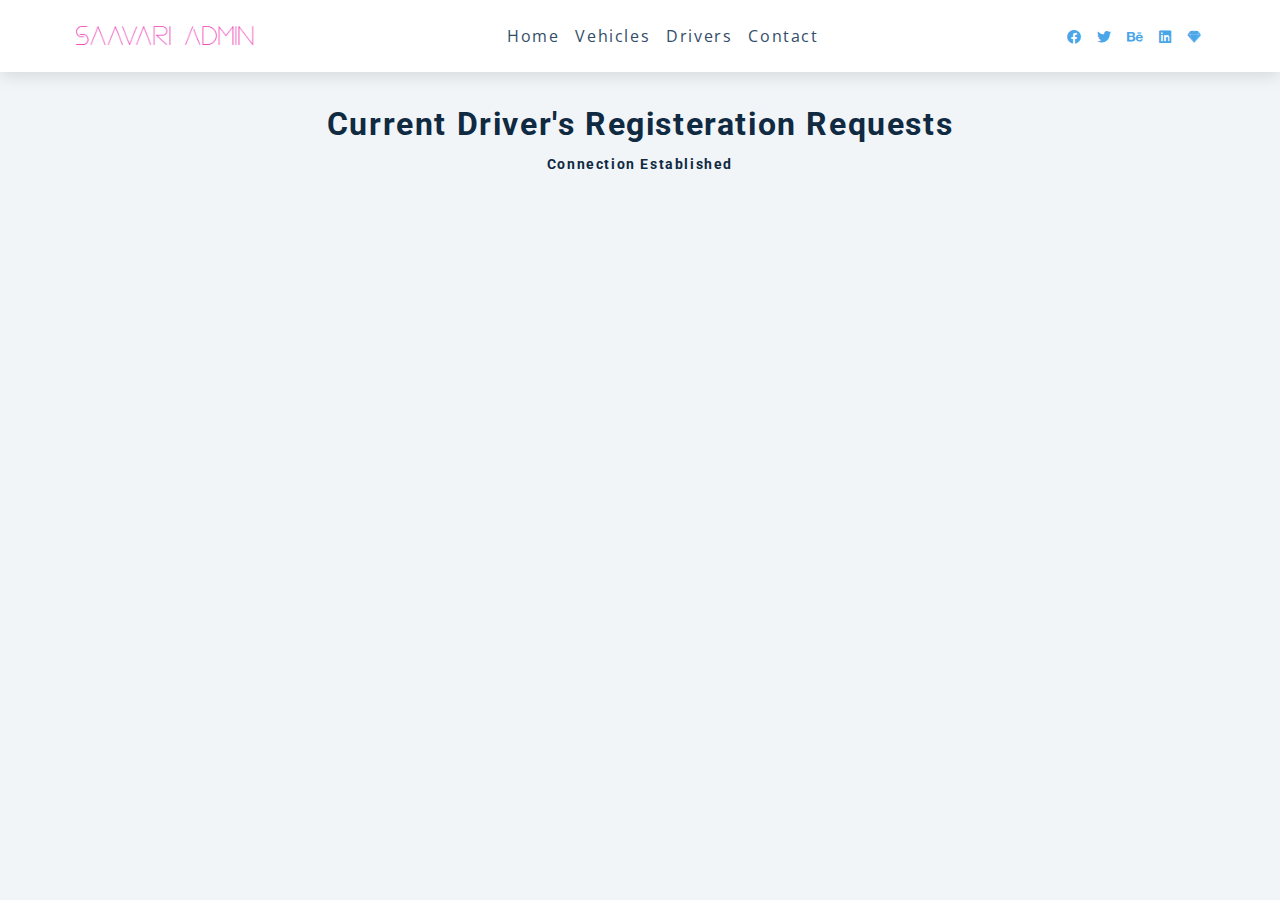
==== Admin Webpage/drivers.html @ e9b043bd "Admin Panel Setup" ====
<!DOCTYPE html>
<html lang="en">
<head>
	<meta charset="utf-8">
	<meta name="viewport" content="width=device-width, initial-scale=1.0">
	<title>Saavari Admin Panel</title>

	<!-- Importing font -->
	<link 
		rel="stylesheet"
		href="https://cdnjs.cloudflare.com/ajax/libs/font-awesome/5.14.0/css/all.min.css"
	>

	<!-- styles -->
	<link rel="stylesheet" type="text/css" href="styles.css">
</head>
<body>
	<nav>
		<div class="nav-center">
			<!-- nav header -->
			<div class="nav-header">
				<img src="./logo.png" class="logo" alt="logo">
				<button class="nav-toggle">
					<i class="fas fa-bars"></i>
				</button>
			</div>
			<!-- links -->
			<ul class="links">
				<li>
					<a href="index.html">home</a>
				</li>
				<li>
					<a href="vehicles.html">vehicles</a>
				</li>
				<li>
					<a href="drivers.html">drivers</a>
				</li>
				<li>
					<a href="contact.html">contact</a>
				</li>
			</ul>
			<!-- social media -->
			<ul class="social-icons">
				<li>
					<a href="https://www.twitter.com">
						<i class="fab fa-facebook"></i>
					</a>
				</li>
				<li>
					<a href="https://www.twitter.com">
						<i class="fab fa-twitter"></i>
					</a>
				</li>
				<li>
					<a href="https://www.twitter.com">
						<i class="fab fa-behance"></i>
					</a>
				</li>
				<li>
					<a href="https://www.twitter.com">
						<i class="fab fa-linkedin"></i>
					</a>
				</li>
				<li>
					<a href="https://www.twitter.com">
						<i class="fab fa-sketch"></i>
					</a>
				</li>
			</ul>
		</div>
	</nav>
	<!-- Body -->
	<h2>Current Driver's Registeration Requests</h2>
	<h4 id="progress">Connecting ...</h4>
	<table>
	</table>
	<!-- javascript -->
	<script type="text/javascript" src="driver_app.js"></script>
</body>
</html>
---- Admin Webpage/styles.css ----
/*
=============== 
Fonts
===============
*/
@import url("https://fonts.googleapis.com/css?family=Open+Sans|Roboto:400,700&display=swap");

/*
=============== 
Variables
===============
*/

:root {
  /* dark shades of primary color*/
  --clr-primary-1: hsl(205, 86%, 17%);
  --clr-primary-2: hsl(205, 77%, 27%);
  --clr-primary-3: hsl(205, 72%, 37%);
  --clr-primary-4: hsl(205, 63%, 48%);
  /* primary/main color */
  --clr-primary-5: hsl(205, 78%, 60%);
  /* lighter shades of primary color */
  --clr-primary-6: hsl(205, 89%, 70%);
  --clr-primary-7: hsl(205, 90%, 76%);
  --clr-primary-8: hsl(205, 86%, 81%);
  --clr-primary-9: hsl(205, 90%, 88%);
  --clr-primary-10: hsl(205, 100%, 96%);
  /* darkest grey - used for headings */
  --clr-grey-1: hsl(209, 61%, 16%);
  --clr-grey-2: hsl(211, 39%, 23%);
  --clr-grey-3: hsl(209, 34%, 30%);
  --clr-grey-4: hsl(209, 28%, 39%);
  /* grey used for paragraphs */
  --clr-grey-5: hsl(210, 22%, 49%);
  --clr-grey-6: hsl(209, 23%, 60%);
  --clr-grey-7: hsl(211, 27%, 70%);
  --clr-grey-8: hsl(210, 31%, 80%);
  --clr-grey-9: hsl(212, 33%, 89%);
  --clr-grey-10: hsl(210, 36%, 96%);
  --clr-white: #fff;
  --clr-red-dark: hsl(360, 67%, 44%);
  --clr-red-light: hsl(360, 71%, 66%);
  --clr-green-dark: hsl(125, 67%, 44%);
  --clr-green-light: hsl(125, 71%, 66%);
  --clr-black: #222;
  --ff-primary: "Roboto", sans-serif;
  --ff-secondary: "Open Sans", sans-serif;
  --transition: all 0.3s linear;
  --spacing: 0.1rem;
  --radius: 0.25rem;
  --light-shadow: 0 5px 15px rgba(0, 0, 0, 0.1);
  --dark-shadow: 0 5px 15px rgba(0, 0, 0, 0.2);
  --max-width: 1170px;
  --fixed-width: 620px;
}

/* 
===========================
      GLOBAL STYLES
===========================
*/

*,
::after,
::before {
  margin: 0;
  padding: 0;
  box-sizing: border-box;
}
body {
  font-family: var(--ff-secondary);
  background: var(--clr-grey-10);
  color: var(--clr-grey-1);
  line-height: 1.5;
  font-size: 0.875rem;
}
ul {
  list-style-type: none;
}
a {
  text-decoration: none;
}
table {
  margin: 0 auto;
  margin-top: 25px;
  border: 2px solid var(--clr-grey-3);
  border-collapse: collapse;
}
td {
  border: 2px solid var(--clr-grey-3);
}
tr, th, td {
  font-family: var(--ff-primary);
  padding: 15px;
}
h1, h2, h3, h4 {
  letter-spacing: var(--spacing);
  text-transform: capitalize;
  line-height: 1.25;
  margin-bottom: 0.75rem;
  font-family: var(--ff-primary);
}
h1 {
  font-size: 3rem;
}
h2 {
  text-align: center;
  margin-top: 32px;
  font-size: 2rem;
}
h3 {
  font-size: 1.25rem;
}
h4 {
  text-align: center;
  font-size: 0.875rem;
}
p {
  margin-bottom: 1.25rem;
  color: var(--clr-grey-5);
}

button
{
  font-family: var(--ff-primary);
  text-transform: uppercase;
  background: transparent;
  color: var(--clr-black);
  letter-spacing: var(--spacing);
  display: inline-block;
  font-weight: 700;
  transition: var(--transition);
  border: 2px solid var(--clr-black);
  cursor: pointer;
  box-shadow: 0 1px 3px rgba(0, 0, 0, 0.2);
  border-radius: var(--radius);
  font-size: 0.875rem;
  padding: 0.75rem 1.25rem;
}
button:hover
{
  color: var(--clr-white);
  background: var(--clr-black);
}

/* Section Class */
.section {
  padding: 5rem 0;
}
.section-center {
  width: 90vw;
  margin: 0 auto;
  max-width: 1170px;
}
main {
  min-height: 100vh;
  display: grid;
  place-items: center;
}

/*
==================
Navbar
==================
*/
nav {
  background: var(--clr-white);
  box-shadow: var(--light-shadow);
}
.nav-header {
  display: flex;
  align-items: center;
  justify-content: space-between;
  padding: 1rem;
}
.nav-toggle {
  font-size: 1.5rem;
  color: var(--clr-primary-5);
  background: transparent;
  border-color: transparent;
  transition: var(--transition);
  cursor: pointer;
}
.nav-toggle:hover {
  color: var(--clr-primary-1);
  transform: rotate(90deg);
}
.logo {
  height: 40px;
}
.links a {
  color: var(--clr-grey-3);
  font-size: 1rem;
  text-transform: capitalize;
  letter-spacing: var(--spacing);
  display: block;
  padding: 0.5rem 1rem;
  transition: var(--transition);
}
.links a:hover {
  background: var(--clr-primary-8);
  color: var(--clr-primary-5);
  padding-left: 1.5rem;
}
.social-icons {
  display: none;
}
.links {
  height: 0;
  overflow: hidden;
  transition: var(--transition);
}
.show-links {
  height: 10rem;
}

@media screen and (min-width: 800px) {
  .nav-center {
    max-width: 1170px;
    margin: 0 auto;
    display: flex;
    align-items: center;
    justify-content: space-between;
    padding: 1rem;
  }
  .nav-header {
    padding: 0;
  }
  .nav-toggle {
    display: none;
  }
  .links {
    height: auto;
    display: flex;
  }
  .links a {
    padding: 0;
    margin: 0 0.5rem;
  }
  .links a:hover {
    padding: 0;
    background: transparent;
  }
  .social-icons {
    display: flex;
  }
  .social-icons a {
    margin: 0 0.5rem;
    color: var(--clr-primary-5);
    transition: var(--transition);
  }
  .social-icons a:hover {
    color: var(--clr-primary-7);
  }
}
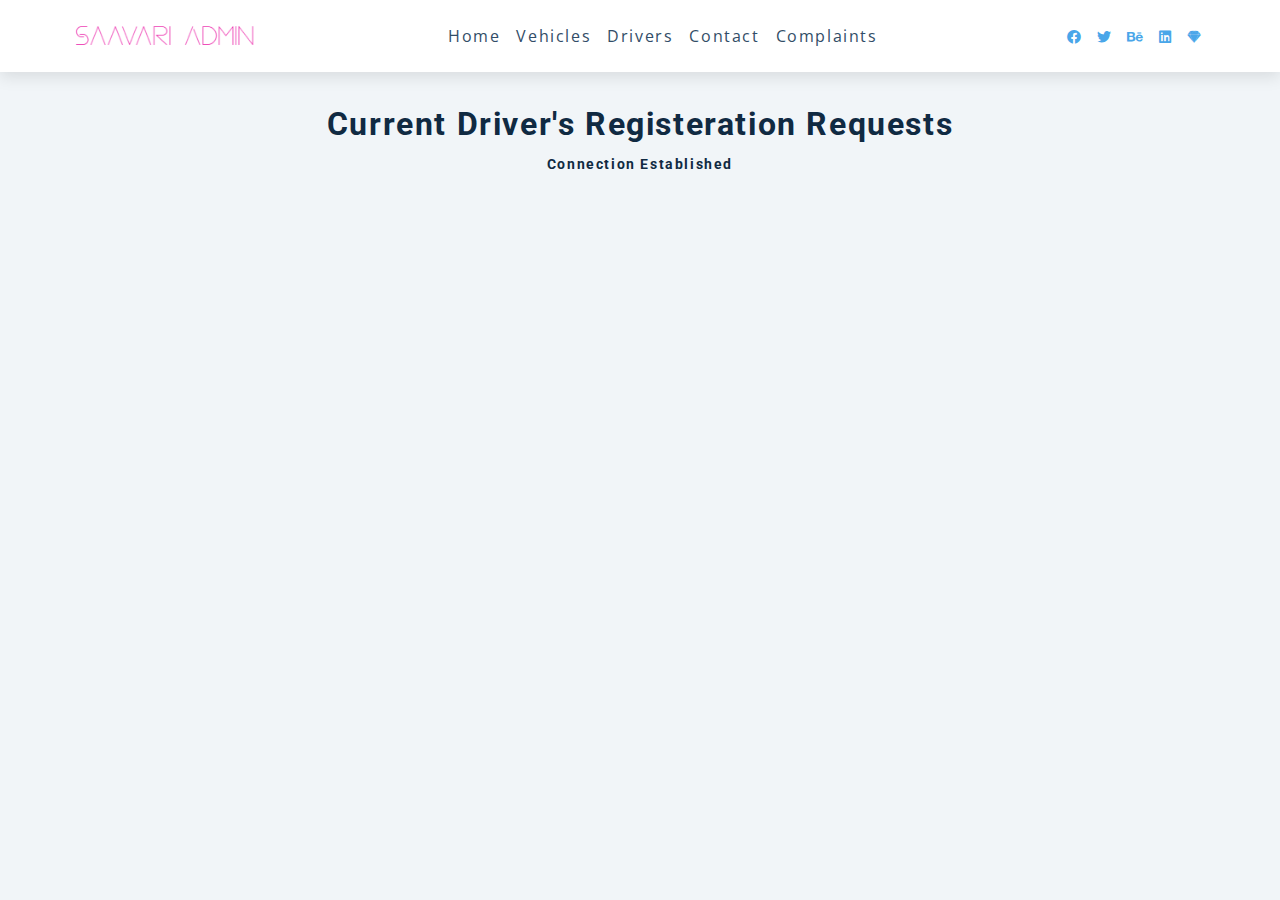
==== commit c039b78c: "Admin Panel Respond to Complaint Use Case" ====
--- a/Admin Webpage/drivers.html
+++ b/Admin Webpage/drivers.html
@@ -37,6 +37,9 @@
 				</li>
 				<li>
 					<a href="contact.html">contact</a>
+				</li>
+				<li>
+					<a href="problem.html">complaints</a>
 				</li>
 			</ul>
 			<!-- social media -->
--- a/Admin Webpage/styles.css
+++ b/Admin Webpage/styles.css
@@ -142,6 +142,13 @@
   color: var(--clr-white);
   background: var(--clr-black);
 }
+.checked {
+  color: orange;
+}
+.map {
+  height: 400px;
+  width: 100%;
+}
 
 /* Section Class */
 .section {
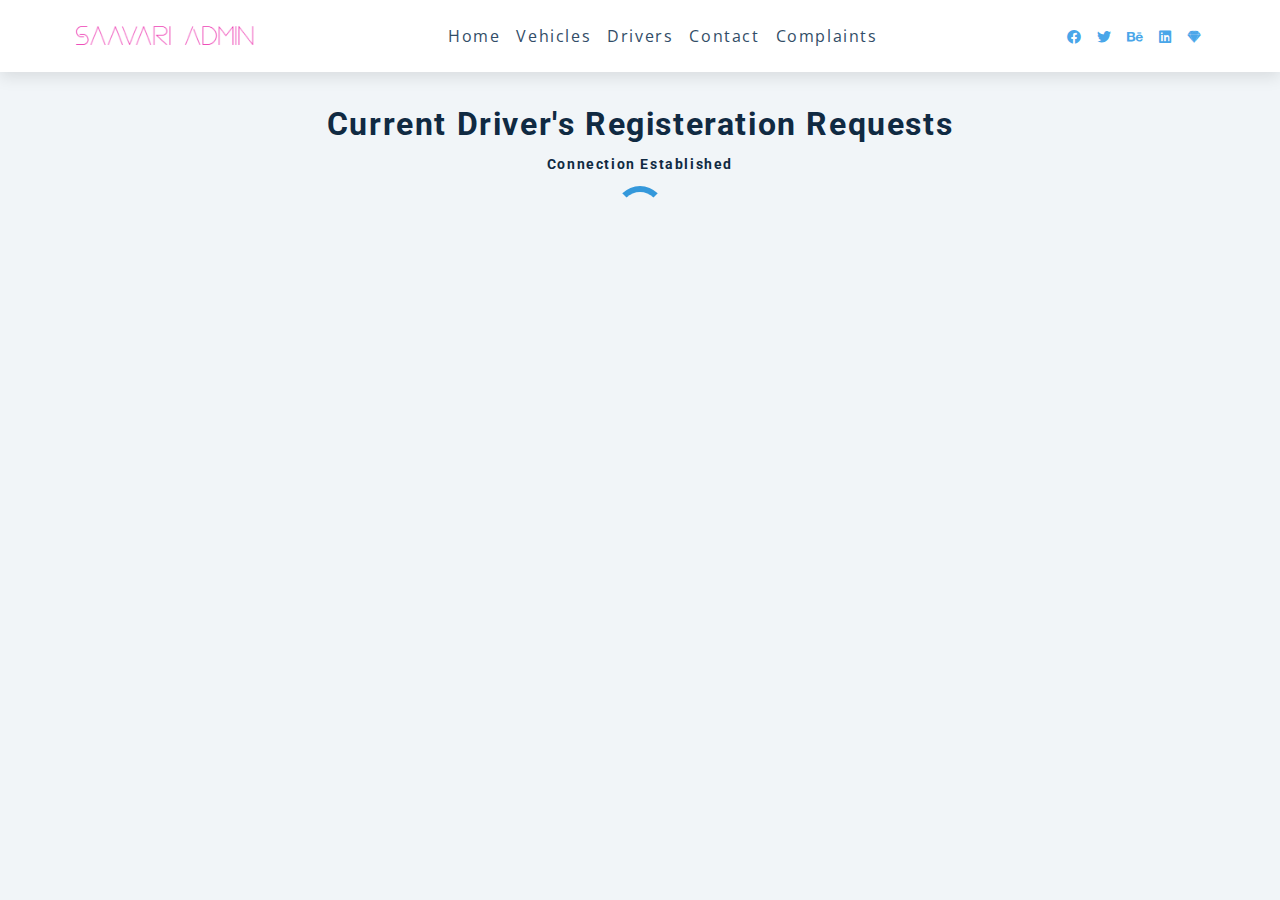
==== commit 63961f75: "Admin Panel UI Elements for Testing" ====
--- a/Admin Webpage/drivers.html
+++ b/Admin Webpage/drivers.html
@@ -75,9 +75,10 @@
 	<!-- Body -->
 	<h2>Current Driver's Registeration Requests</h2>
 	<h4 id="progress">Connecting ...</h4>
+	<div id="spinner" class="loader" style="margin: auto;"></div>
 	<table>
 	</table>
 	<!-- javascript -->
 	<script type="text/javascript" src="driver_app.js"></script>
 </body>
-</html>+</html>
--- a/Admin Webpage/styles.css
+++ b/Admin Webpage/styles.css
@@ -150,6 +150,20 @@
   width: 100%;
 }
 
+.loader {
+  border: 6px solid #f3f3f300; /* Light grey */
+  border-top: 6px solid #3498db; /* Blue */
+  border-radius: 50%;
+  width: 50px;
+  height: 50px;
+  animation: spin 2s linear infinite;
+}
+
+@keyframes spin {
+  0% { transform: rotate(0deg); }
+  100% { transform: rotate(360deg); }
+}
+
 /* Section Class */
 .section {
   padding: 5rem 0;
@@ -259,4 +273,4 @@
   .social-icons a:hover {
     color: var(--clr-primary-7);
   }
-}+}
